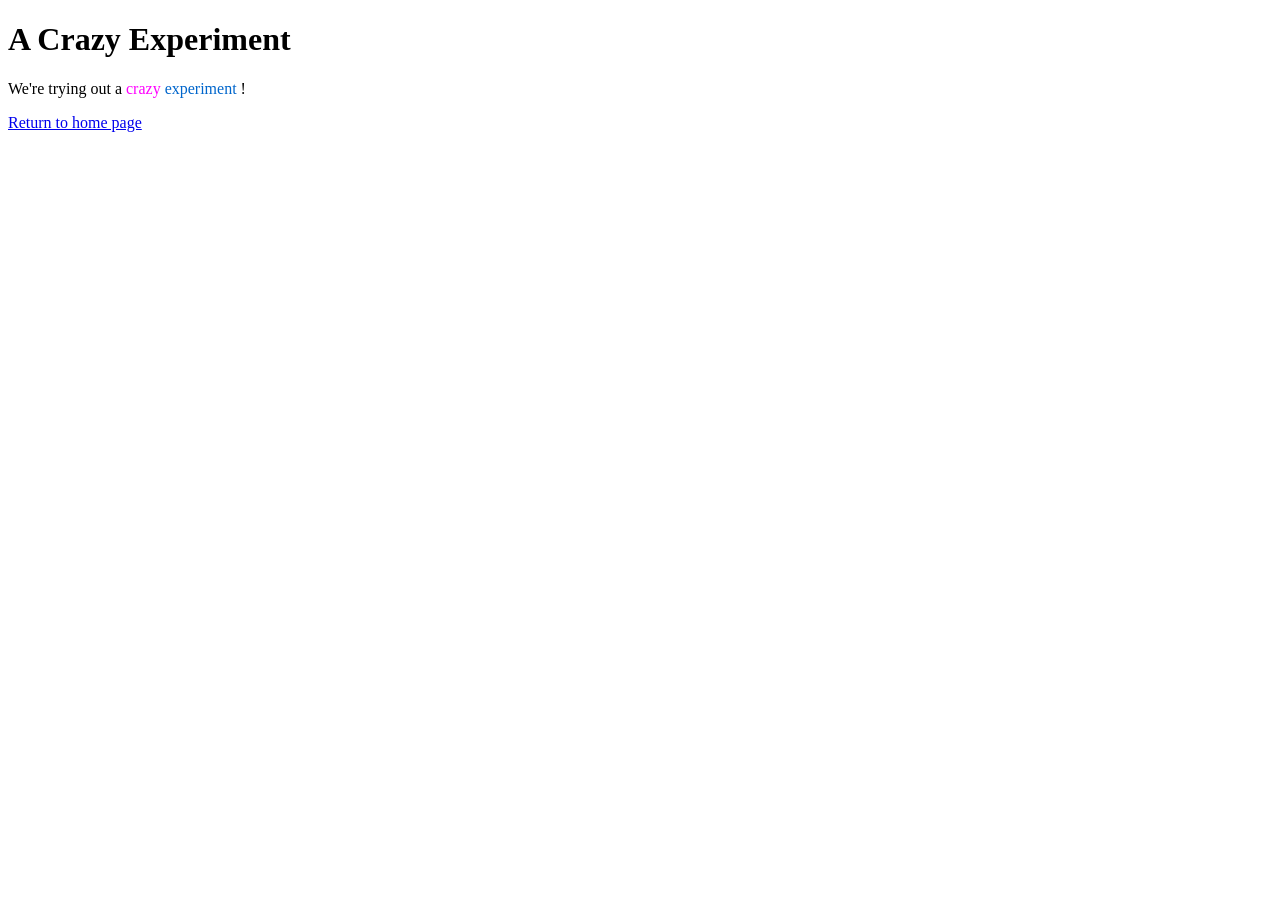
==== crazy.html @ 56a3612e "Add a crazzzy experiment" ====
<!DOCTYPE html>
<html lang="en">

<head>
    <title>A Crazy Experiment</title>
    <meta charset="utf-8" />
</head>

<body>
    <h1>A Crazy Experiment</h1>
    <p>We're trying out a <span style="color:  #F0F">crazy</span> <span style="color: #06C">experiment</span> ! <p><a
                href="index.html">Return to home page</a></p>
</body>

</html>
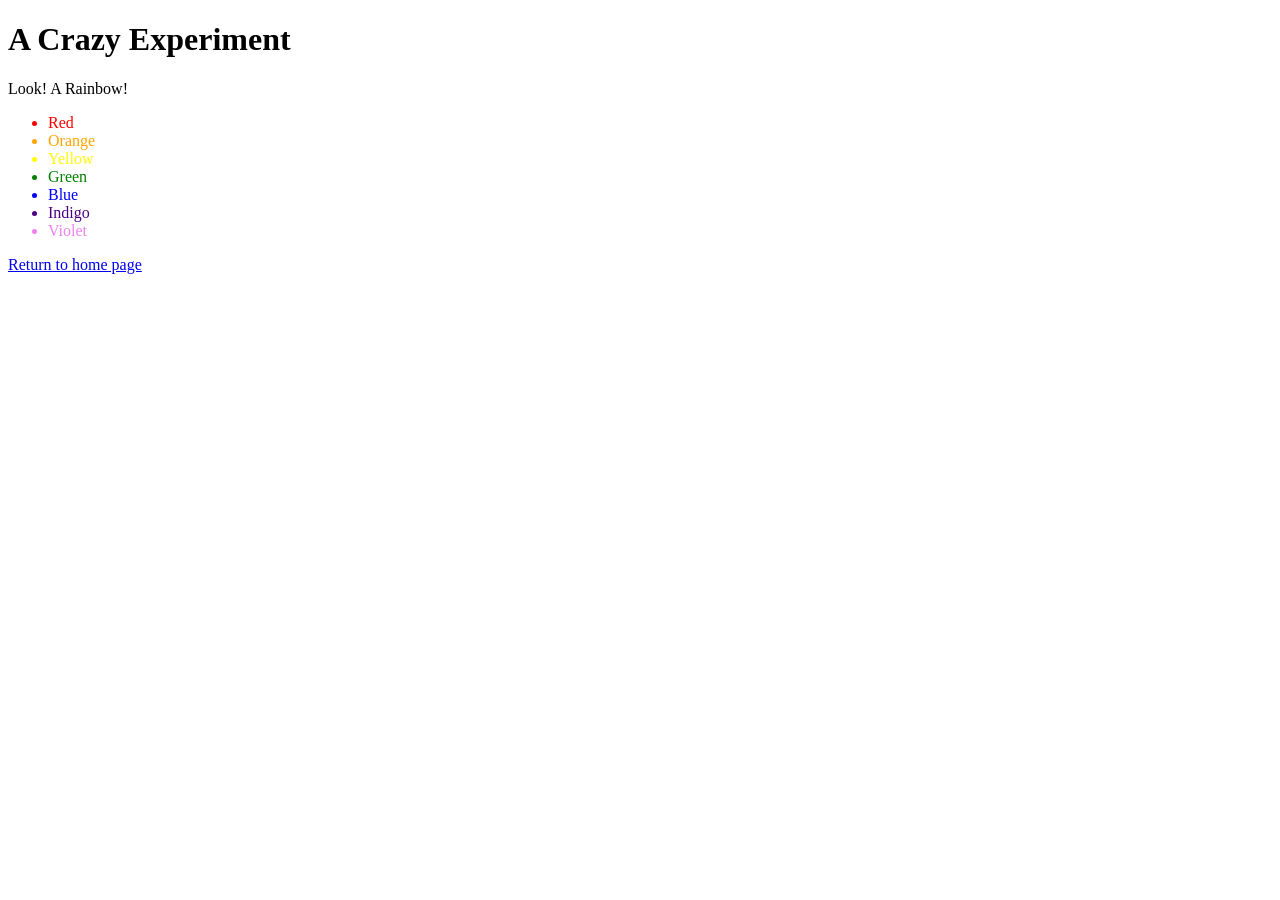
==== commit 52433238: "Add a rainbow to crazy.html" ====
--- a/crazy.html
+++ b/crazy.html
@@ -8,8 +8,17 @@
 
 <body>
     <h1>A Crazy Experiment</h1>
-    <p>We're trying out a <span style="color:  #F0F">crazy</span> <span style="color: #06C">experiment</span> ! <p><a
-                href="index.html">Return to home page</a></p>
+    <p>Look! A Rainbow!</p>
+    <ul>
+        <li style="color: red">Red</li>
+        <li style="color: orange">Orange</li>
+        <li style="color: yellow">Yellow</li>
+        <li style="color: green">Green</li>
+        <li style="color: blue">Blue</li>
+        <li style="color: indigo">Indigo</li>
+        <li style="color: violet">Violet</li>
+    </ul>
+    <p><a href="index.html">Return to home page</a></p>
 </body>
 
 </html>
